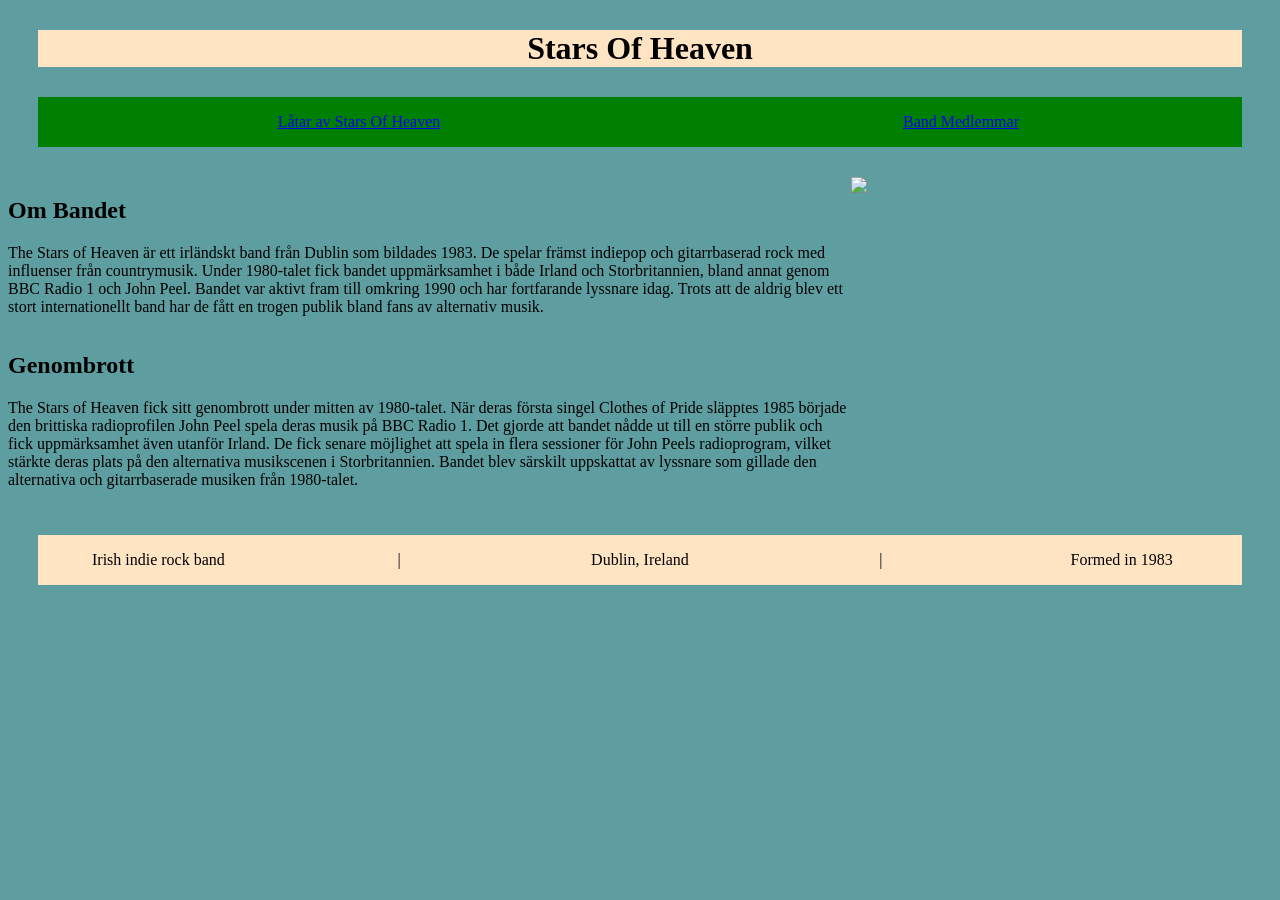
==== index.html @ 7c50a931 "Första versionen" ====
<!DOCTYPE html>

<html>


<head>

<meta charset="utf-8">
<title>starsofheaven</title>
<link href="starsofheaven.css" rel="stylesheet">


</head>


<body>

<div class="container">


    <header class="header">
        <h1>Stars Of Heaven</h1>
    </header>



    <nav class="nav">

        <ul><a href="låtarstarsofheaven.html">Låtar av Stars Of Heaven</a>
        </ul>

        <ul><a href="gruppstarsofheaven.html">Band Medlemmar</a>
        </ul>

    </nav> 



    <main> 
        <div class="content">


        
            <article>
                <h2>Om Bandet</h2>
                <p>The Stars of Heaven är ett irländskt band från Dublin som bildades 1983. De spelar främst indiepop och gitarrbaserad rock med influenser från countrymusik. Under 1980-talet fick bandet uppmärksamhet i både Irland och Storbritannien, bland annat genom BBC Radio 1 och John Peel. Bandet var aktivt fram till omkring 1990 och har fortfarande lyssnare idag. Trots att de aldrig blev ett stort internationellt band har de fått en trogen publik bland fans av alternativ musik.</p>
            </article>

            <img src="https://img.rasset.ie/0015797b-614.jpg?ratio=1.52">


            <article>
                <h2>Genombrott</h2>
                <p>The Stars of Heaven fick sitt genombrott under mitten av 1980-talet. När deras första singel Clothes of Pride släpptes 1985 började den brittiska radioprofilen John Peel spela deras musik på BBC Radio 1. Det gjorde att bandet nådde ut till en större publik och fick uppmärksamhet även utanför Irland. De fick senare möjlighet att spela in flera sessioner för John Peels radioprogram, vilket stärkte deras plats på den alternativa musikscenen i Storbritannien. Bandet blev särskilt uppskattat av lyssnare som gillade den alternativa och gitarrbaserade musiken från 1980-talet.</p>
            </article>

            

        </div>

    </main>


    

    <footer class="footer">
        <p>Irish indie rock band</p>
        <p>|</p>
        <p>Dublin, Ireland</p>
        <p>|</p>
        <p>Formed in 1983</p>

    </footer>
   


    






</div>















</body>



</html>
---- starsofheaven.css ----
body{
    background-color: cadetblue;
}


.container{
    
    grid-template-columns: auto 1fr;
    grid-template-rows: 100px 80px auto 100px;
    grid-template-areas: 
    
    "header header header"
    "nav"
    "main main"
    "footer footer footer";
}

.content{
    display: grid;
    grid-template-columns: 2fr 1fr;
}

.contentgrupp{
    display:grid;
}

.picg{
width: 100px;
lenght: 100px;
}

.header{
    grid-area: header;
    text-align: center;
    background-color: bisque;
    margin: 30px

}

.footer{
    grid-area: footer;
    background-color: bisque;
    display: grid; 
    grid-template-columns: 1fr 1fr 1fr 1fr 1fr;
    text-align: center;
    margin: 30px;
}


.nav{
grid-area: nav;
background-color: green;
text-align: center;
display: grid;
grid-template-columns: 1fr 1fr;
margin: 30px;
}


}


main{
     grid-area: main;
     
     flytta upp texten bredvid bilden
     
}
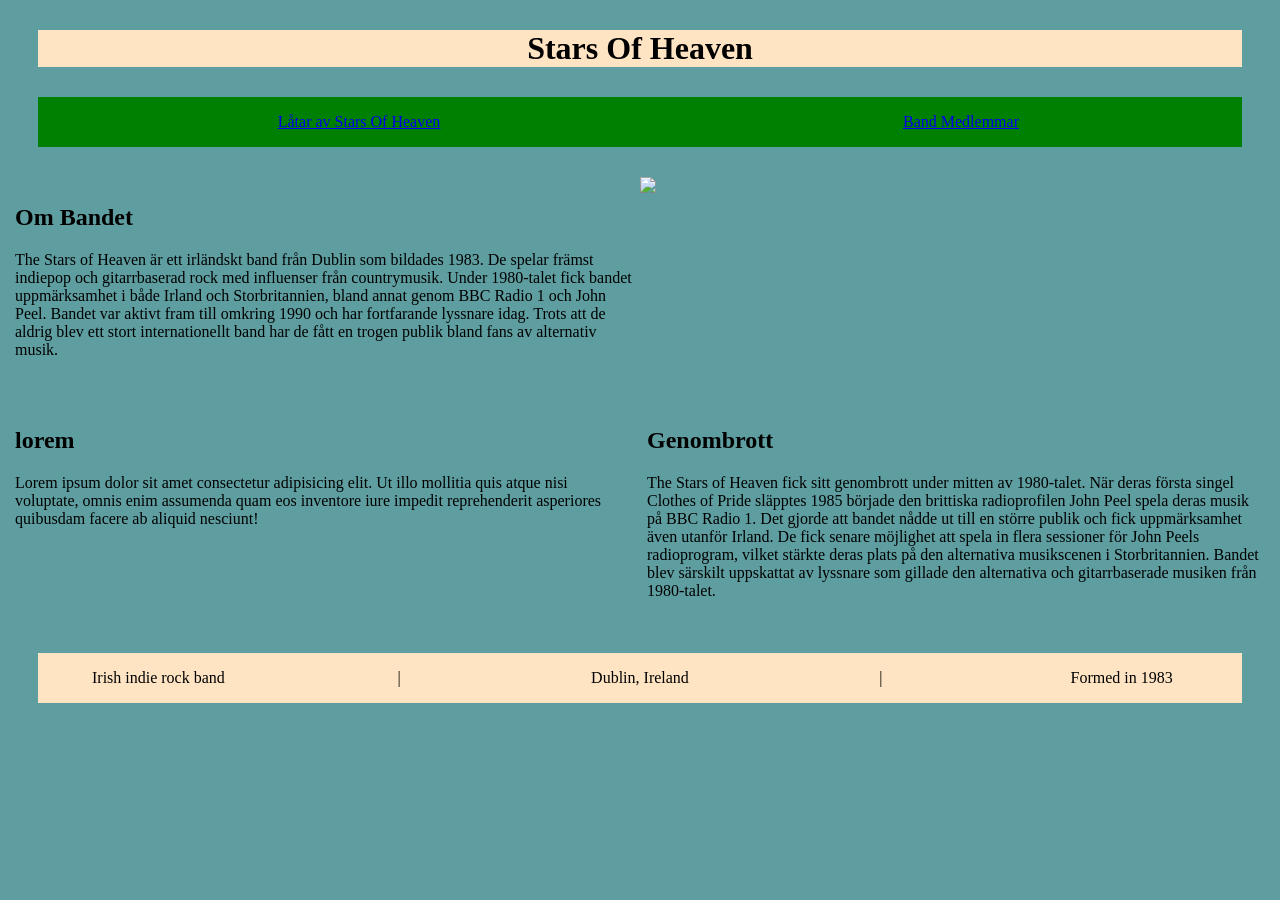
==== commit 829b3607: "Ändrat mycket på hemsidan. Förberett allting inför kodning av låtar. Allting är soretar med exakt li" ====
--- a/index.html
+++ b/index.html
@@ -5,9 +5,9 @@
 
 <head>
 
-<meta charset="utf-8">
-<title>starsofheaven</title>
-<link href="starsofheaven.css" rel="stylesheet">
+    <meta charset="utf-8">
+    <title>Stars Of Heaven Hemsida</title>
+    <link href="starsofheaven.css" rel="stylesheet">
 
 
 </head>
@@ -15,68 +15,64 @@
 
 <body>
 
-<div class="container">
+
+    <div class="container">
 
 
-    <header class="header">
-        <h1>Stars Of Heaven</h1>
-    </header>
+        <header class="header">
+            <h1>Stars Of Heaven</h1>
+        </header>
 
 
 
-    <nav class="nav">
+        <nav class="nav">
 
-        <ul><a href="låtarstarsofheaven.html">Låtar av Stars Of Heaven</a>
-        </ul>
+            <ul><a href="låtarstarsofheaven.html">Låtar av Stars Of Heaven</a>
+            </ul>
 
-        <ul><a href="gruppstarsofheaven.html">Band Medlemmar</a>
-        </ul>
+            <ul><a href="gruppstarsofheaven.html">Band Medlemmar</a>
+            </ul>
 
-    </nav> 
+        </nav> 
 
 
 
-    <main> 
-        <div class="content">
 
+            <main class="om-bandet">
 
-        
-            <article>
-                <h2>Om Bandet</h2>
-                <p>The Stars of Heaven är ett irländskt band från Dublin som bildades 1983. De spelar främst indiepop och gitarrbaserad rock med influenser från countrymusik. Under 1980-talet fick bandet uppmärksamhet i både Irland och Storbritannien, bland annat genom BBC Radio 1 och John Peel. Bandet var aktivt fram till omkring 1990 och har fortfarande lyssnare idag. Trots att de aldrig blev ett stort internationellt band har de fått en trogen publik bland fans av alternativ musik.</p>
-            </article>
+                <article>
+                    <h2>Om Bandet</h2>
+                    <p>The Stars of Heaven är ett irländskt band från Dublin som bildades 1983. De spelar främst indiepop och gitarrbaserad rock med influenser från countrymusik. Under 1980-talet fick bandet uppmärksamhet i både Irland och Storbritannien, bland annat genom BBC Radio 1 och John Peel. Bandet var aktivt fram till omkring 1990 och har fortfarande lyssnare idag. Trots att de aldrig blev ett stort internationellt band har de fått en trogen publik bland fans av alternativ musik.</p>
+                </article>
 
-            <img src="https://img.rasset.ie/0015797b-614.jpg?ratio=1.52">
+                    
+                <img class="om-bandetbild"  src="https://img.rasset.ie/0015797b-614.jpg?ratio=1.52">
+                    
+                
 
-
-            <article>
-                <h2>Genombrott</h2>
-                <p>The Stars of Heaven fick sitt genombrott under mitten av 1980-talet. När deras första singel Clothes of Pride släpptes 1985 började den brittiska radioprofilen John Peel spela deras musik på BBC Radio 1. Det gjorde att bandet nådde ut till en större publik och fick uppmärksamhet även utanför Irland. De fick senare möjlighet att spela in flera sessioner för John Peels radioprogram, vilket stärkte deras plats på den alternativa musikscenen i Storbritannien. Bandet blev särskilt uppskattat av lyssnare som gillade den alternativa och gitarrbaserade musiken från 1980-talet.</p>
-            </article>
-
-            
-
-        </div>
-
-    </main>
-
+                <article>
+                    <h2>lorem</h2>
+                    <p>Lorem ipsum dolor sit amet consectetur adipisicing elit. Ut illo mollitia quis atque nisi voluptate, omnis enim assumenda quam eos inventore iure impedit reprehenderit asperiores quibusdam facere ab aliquid nesciunt!</p>
+                </article>
+                
+                    
+                <article>
+                    <h2>Genombrott</h2>
+                    <p>The Stars of Heaven fick sitt genombrott under mitten av 1980-talet. När deras första singel Clothes of Pride släpptes 1985 började den brittiska radioprofilen John Peel spela deras musik på BBC Radio 1. Det gjorde att bandet nådde ut till en större publik och fick uppmärksamhet även utanför Irland. De fick senare möjlighet att spela in flera sessioner för John Peels radioprogram, vilket stärkte deras plats på den alternativa musikscenen i Storbritannien. Bandet blev särskilt uppskattat av lyssnare som gillade den alternativa och gitarrbaserade musiken från 1980-talet.</p>
+                </article>
+                    
+            </main>
 
     
 
-    <footer class="footer">
-        <p>Irish indie rock band</p>
-        <p>|</p>
-        <p>Dublin, Ireland</p>
-        <p>|</p>
-        <p>Formed in 1983</p>
+        <footer class="footer">
+            <p>Irish indie rock band</p>
+            <p>|</p>
+            <p>Dublin, Ireland</p>
+            <p>|</p>
+            <p>Formed in 1983</p>
 
-    </footer>
-   
-
-
-    
-
-
+        </footer>
 
 
 
@@ -85,20 +81,9 @@
 
 
 
+</body>
 
 
 
 
-
-
-
-
-
-
-
-
-</body>
-
-
-
 </html>
--- a/starsofheaven.css
+++ b/starsofheaven.css
@@ -1,33 +1,28 @@
 body{
     background-color: cadetblue;
+    font:600;
 }
 
 
 .container{
     
-    grid-template-columns: auto 1fr;
+    grid-template-columns: 1fr 1fr;
     grid-template-rows: 100px 80px auto 100px;
     grid-template-areas: 
     
     "header header header"
-    "nav"
-    "main main"
+    "nav nav nav"
+    "main main main"
     "footer footer footer";
 }
 
-.content{
+
+.main{
+    grid-area: main;
     display: grid;
-    grid-template-columns: 2fr 1fr;
+   
 }
 
-.contentgrupp{
-    display:grid;
-}
-
-.picg{
-width: 100px;
-lenght: 100px;
-}
 
 .header{
     grid-area: header;
@@ -36,6 +31,7 @@
     margin: 30px
 
 }
+
 
 .footer{
     grid-area: footer;
@@ -57,15 +53,50 @@
 }
 
 
+article{
+    padding: 7px;
 }
 
 
-main{
-     grid-area: main;
-     
-     flytta upp texten bredvid bilden
-     
-}
    
    
 
+
+
+.om-bandet{
+    display: grid;
+    grid-template-columns: 1fr 1fr;
+    grid-template-rows: 1fr 1fr;
+    grid-area: main;
+    
+}
+
+.om-bandetbild{
+width: 360px;
+    
+}
+
+
+
+.grupp{
+    display: grid;
+    grid-template-columns: 1fr 1fr;
+    grid-area: main;
+        
+}
+
+.gruppbild{
+    size: 500px;
+    
+        
+}
+
+.picg{
+width: 100px;
+}
+
+
+
+.songs{
+    display: grid;
+}
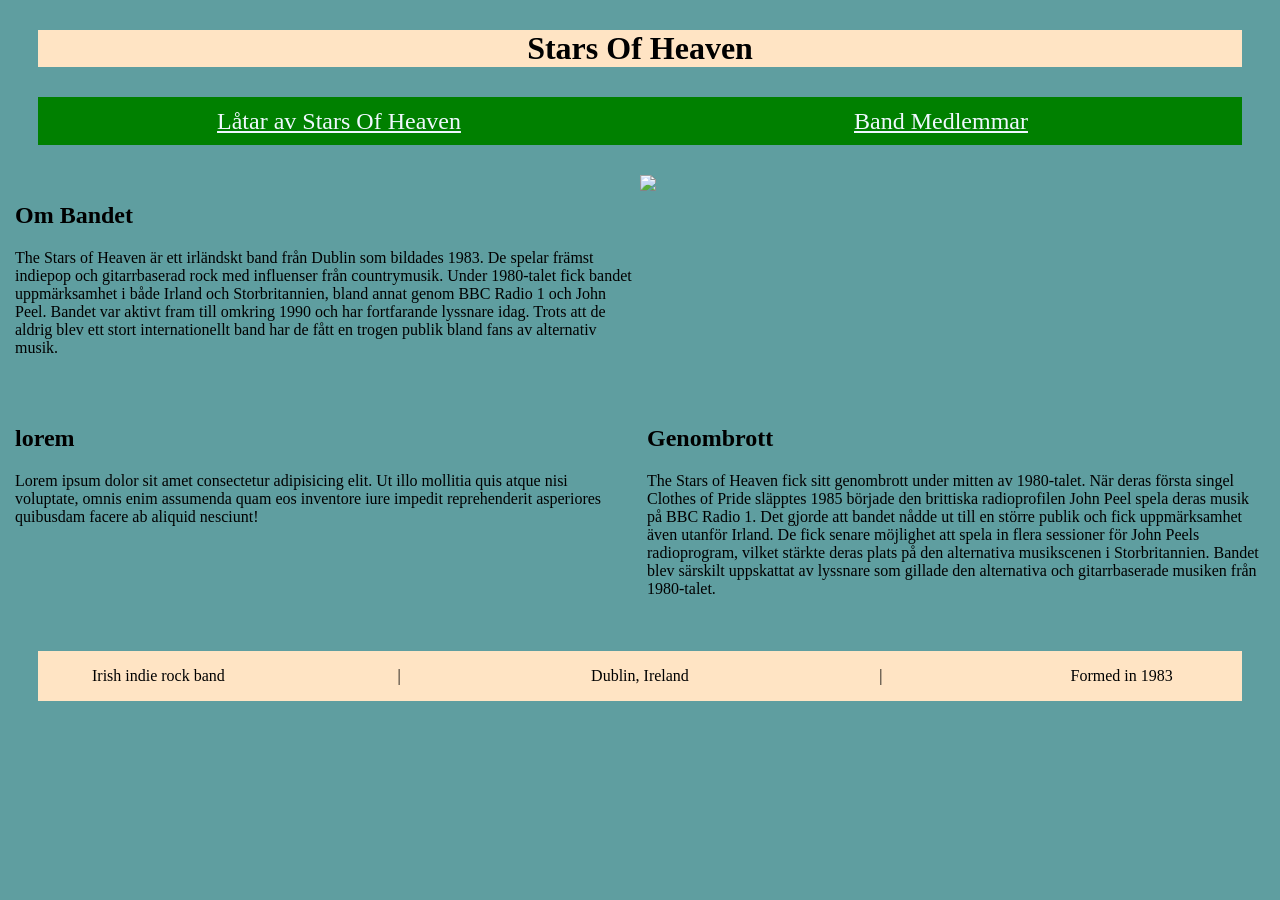
==== commit 565736a9: "Gjort låtar Sen får jag fixa navigationen så dem går i ett mönster" ====
--- a/index.html
+++ b/index.html
@@ -25,12 +25,11 @@
 
 
 
-        <nav class="nav">
+        <nav >
 
-            <ul><a href="låtarstarsofheaven.html">Låtar av Stars Of Heaven</a>
-            </ul>
-
-            <ul><a href="gruppstarsofheaven.html">Band Medlemmar</a>
+            <ul class="nav">
+                <li><a href="låtarstarsofheaven.html">Låtar av Stars Of Heaven</a></li>
+                <li><a href="gruppstarsofheaven.html">Band Medlemmar</a></li>
             </ul>
 
         </nav> 
--- a/starsofheaven.css
+++ b/starsofheaven.css
@@ -46,10 +46,28 @@
 .nav{
 grid-area: nav;
 background-color: green;
-text-align: center;
 display: grid;
 grid-template-columns: 1fr 1fr;
 margin: 30px;
+height: 3em;
+place-items: center;
+}
+
+
+nav ul{
+list-style-type: none;
+padding: 0;
+margin: 0;
+}
+
+
+nav a{
+color:aliceblue;
+font-size: 1.5em;
+}
+
+nav a:hover{
+    color:darkmagenta;
 }
 
 
@@ -99,4 +117,85 @@
 
 .songs{
     display: grid;
-}
+    grid-template-columns: 1fr 1fr;
+    grid-area: main;
+}
+
+table, th, td {
+    border-collapse: collapse;
+    border: 1px solid black;
+   
+}
+table{
+    width: 500px;
+    justify-self: center;
+    padding: 10px;
+    margin: 30px;
+}
+
+.Titel{
+font-size: 2em;
+color: black;
+margin: 30px;
+text-align: center;
+    
+}
+
+table td{
+    color: rgb(167, 163, 163);
+    font-size: 1.5em;
+    padding: 10px;
+
+}
+
+table th{
+    background-color: rgb(255, 105, 5);
+    color: rgb(255, 246, 246);
+    font-size: 1.5em;
+    padding: 10px;
+}
+
+td:nth-child(3){
+    width: 200px;
+    text-align: right;
+}
+
+td:nth-child(2){
+    width: 200px;
+    text-align: center;
+}
+
+td:nth-child(1){
+    width: 200px;
+    text-align: left;
+}
+
+tr:nth-child(even) {
+    background-color: rgb(20, 61, 16);
+}
+
+tr:nth-child(odd) {
+    background-color: rgb(142, 99, 49);
+}
+
+.album{
+text-align: center;
+font-size: 2em;
+color: black;
+margin: 30px;
+
+}
+
+.hotel{
+    width: 200px;
+    height: 200px;
+}
+
+.speak{
+    width: 200px;
+    height: 200px;
+}
+
+.albumdiv{
+    padding: 30px
+}
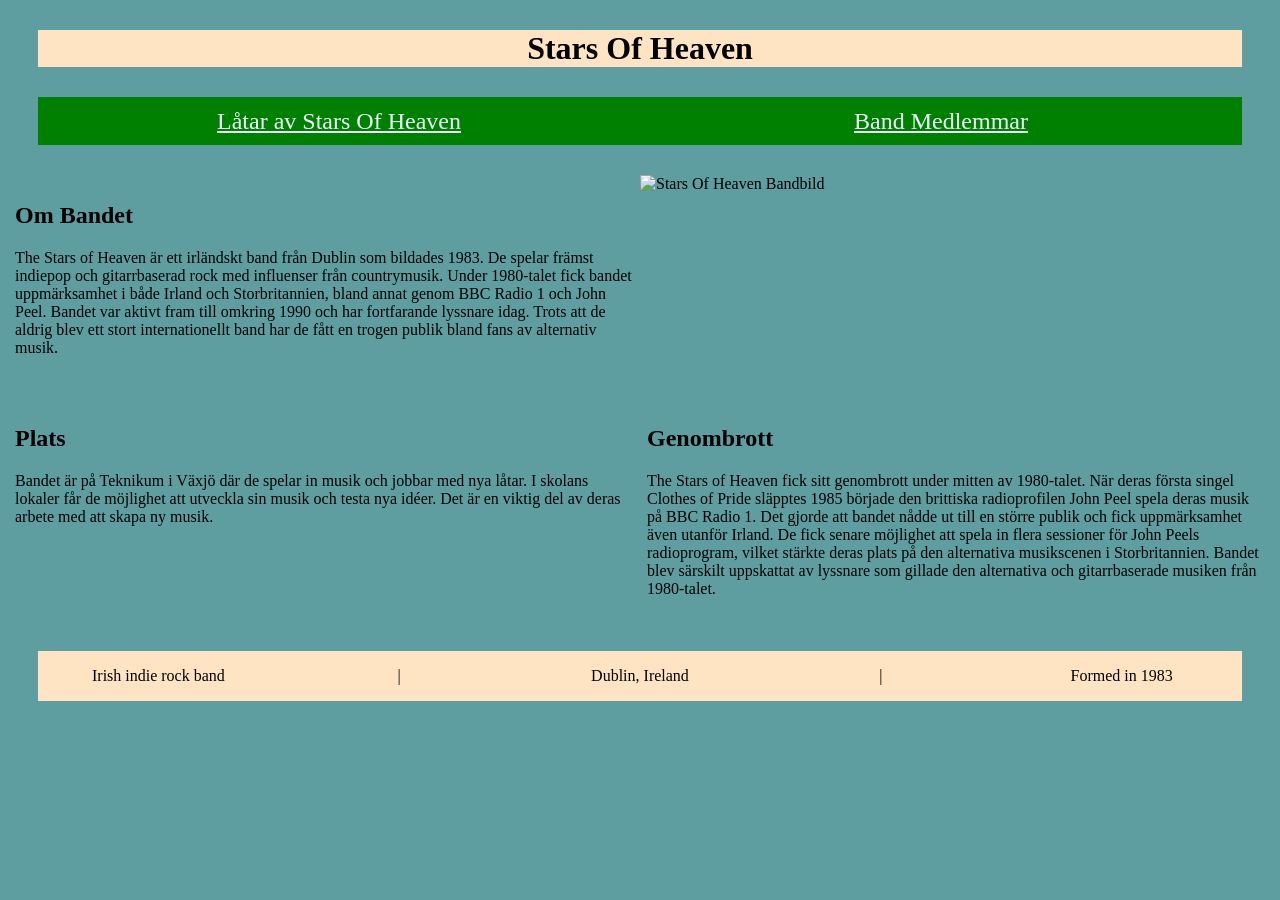
==== commit a7182563: "Kollat igenom och ändrat alla fel" ====
--- a/index.html
+++ b/index.html
@@ -1,6 +1,6 @@
 <!DOCTYPE html>
 
-<html>
+<html lang="sv">
 
 
 <head>
@@ -45,13 +45,13 @@
                 </article>
 
                     
-                <img class="om-bandetbild"  src="https://img.rasset.ie/0015797b-614.jpg?ratio=1.52">
+                <img class="om-bandetbild"  src="https://img.rasset.ie/0015797b-614.jpg?ratio=1.52" alt="Stars Of Heaven Bandbild">
                     
                 
 
                 <article>
-                    <h2>lorem</h2>
-                    <p>Lorem ipsum dolor sit amet consectetur adipisicing elit. Ut illo mollitia quis atque nisi voluptate, omnis enim assumenda quam eos inventore iure impedit reprehenderit asperiores quibusdam facere ab aliquid nesciunt!</p>
+                    <h2>Plats</h2>
+                    <p>Bandet är på Teknikum i Växjö där de spelar in musik och jobbar med nya låtar. I skolans lokaler får de möjlighet att utveckla sin musik och testa nya idéer. Det är en viktig del av deras arbete med att skapa ny musik.</p>
                 </article>
                 
                     
--- a/starsofheaven.css
+++ b/starsofheaven.css
@@ -104,7 +104,8 @@
 }
 
 .gruppbild{
-    size: 500px;
+    width: 500px;
+    height: 300px;
     
         
 }
@@ -136,7 +137,6 @@
 .Titel{
 font-size: 2em;
 color: black;
-margin: 30px;
 text-align: center;
     
 }
@@ -179,10 +179,10 @@
 }
 
 .album{
-text-align: center;
 font-size: 2em;
 color: black;
-margin: 30px;
+text-align: center;
+
 
 }
 
@@ -197,5 +197,11 @@
 }
 
 .albumdiv{
-    padding: 30px
+    padding-left: 30px;
+    padding-right: 30px;
+    padding-bottom: 30px;
+}
+
+.albumul{
+    list-style: none;
 }
